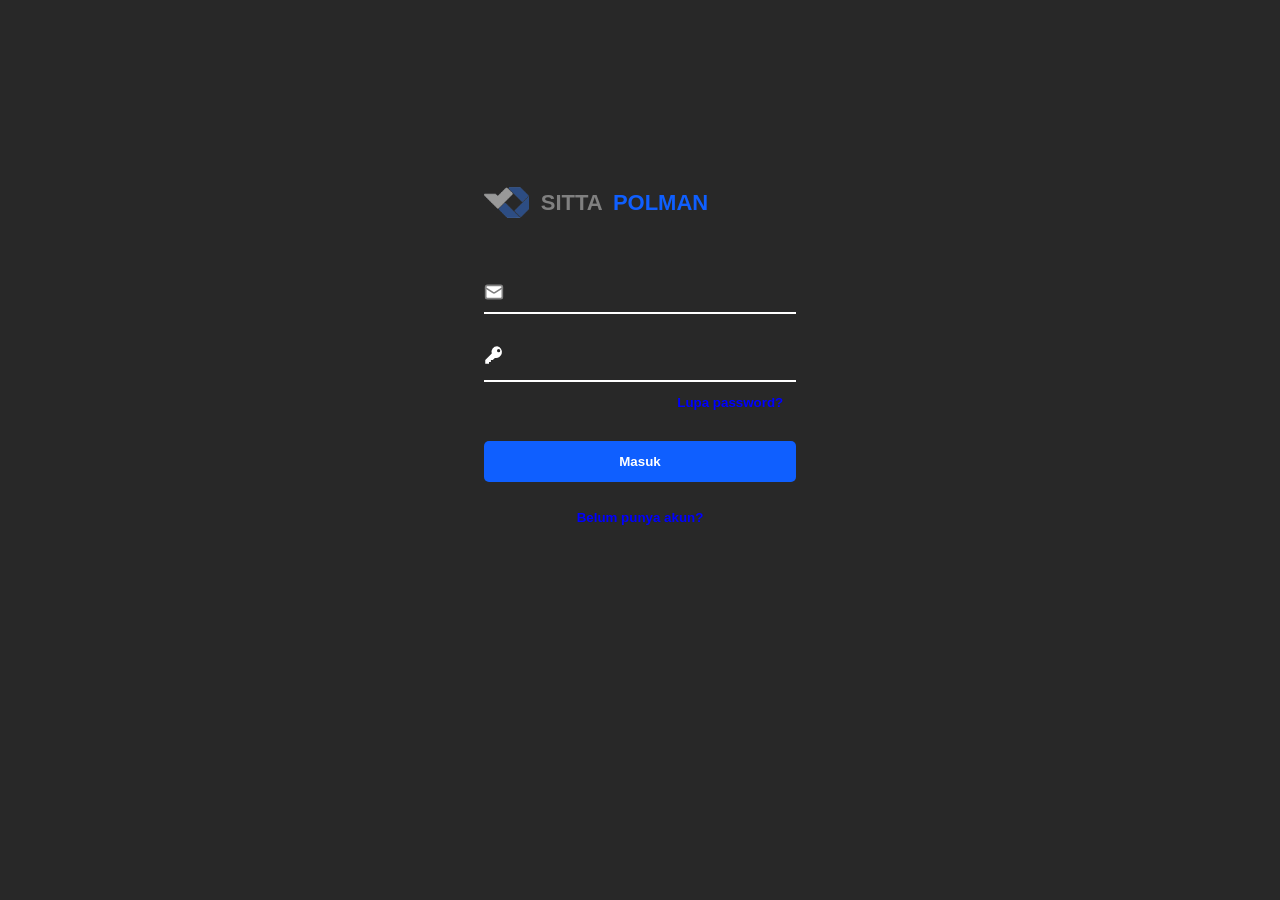
==== index.html @ 473e1a8a "first commit" ====
<!DOCTYPE html>
<html lang="en">

<head>
    <meta charset="UTF-8">
    <meta name="viewport" content="width=device-width, initial-scale=1.0">
    <title>Masuk</title>
    <link rel="stylesheet" href="/css/style.css">
    <link rel="icon" href="/assets/polman.png">
    <style>
        body {
            margin-top: 20vh;
        }
    </style>
</head>

<body>
    <div class="form">
        <label class="judul">
            <img src="/assets/polman.png" alt="logo polman">
            <h1 style="color: gray;">SITTA&ensp;</h1>
            <h1>POLMAN</h1>
        </label>
        <br><br><br>
        <label for="email" class="field" style="margin-bottom: 10px;">
            <svg xmlns="http://www.w3.org/2000/svg" width="24" height="24" viewBox="0 0 24 24" fill="none"
                stroke="currentColor" stroke-width="2" stroke-linecap="round" stroke-linejoin="round">
                <rect width="20" height="16" x="2" y="4" rx="2" />
                <path d="m22 7-8.97 5.7a1.94 1.94 0 0 1-2.06 0L2 7" />
            </svg>
            <input type="email" id="email" name="email">
        </label>
        <br>
        <label for="password" class="field">
            <svg viewBox="0 0 16 16" aria-hidden="true">
                <path
                    d="M10.5 1a4.5 4.5 0 0 0-4.3 5.8L1 12v3h3v-1.5h1.5V12H7l1.7-1.7A4.5 4.5 0 1 0 10.5 1zm1.2 2.2a1.3 1.3 0 1 1 0 2.6 1.3 1.3 0 0 1 0-2.6z" />
            </svg>
            <input type="password" id="password" name="password">
        </label>
        <button type="button" id="forgotPw">Lupa password?</button>
        <br>
        <button onclick="masuk()" type="button" style="font-weight: bold;">Masuk</button>
        <p id="pesan"></p>
        <button id="buatAkun" type="button">Belum punya akun?</button>
        <div id="modalReg" class="modal">
            <div class="modal-content">
                <div class="modal-header">
                    <span class="close">&times;</span>
                    <h2>INFORMASI</h2>
                </div>
                <div class="modal-body">
                    <p>Silahkan hubungi pihak kampus untuk membuat akun baru</p>
                </div>
            </div>
        </div>
        <div id="modalPw" class="modal">
            <div class="modal-content">
                <div class="modal-header">
                    <span class="close-1">&times;</span>
                    <h2>INFORMASI</h2>
                </div>
                <div class="modal-body">
                    <p>Silahkan hubungi pihak kampus untuk mengganti password</p>
                </div>
            </div>
        </div>
    </div>

    <script src="/js/script.js"></script>
    <script src="/js/data.js"></script>
</body>

</html>
---- css/style.css ----
* {
    margin: 0;
    padding: 0;
    box-sizing: border-box;
}

body {
    font-family: Arial, Helvetica, sans-serif;
    background-color: rgb(40, 40, 40);
    color: white;
}

table {
    margin: 0 auto;
}

.form img {
    width: 45px !important;
    margin-right: 10px;
}

/* halaman login */
.modal {
    display: none;
    position: fixed;
    z-index: 1;
    padding-top: 200px;
    left: 0;
    top: 0;
    width: 100%;
    height: 100%;
    overflow: auto;
    background-color: rgb(0, 0, 0);
    background-color: rgba(0, 0, 0, 0.4);
}

.modal-content {
    position: relative;
    background-color: #fefefe;
    color: black;
    margin: auto;
    padding: 0;
    border: 1px solid #888;
    width: 25%;
    box-shadow: 0 4px 8px 0 rgba(0, 0, 0, 0.2), 0 6px 20px 0 rgba(0, 0, 0, 0.19);
    -webkit-animation-name: animatetop;
    -webkit-animation-duration: 0.4s;
    animation-name: animatetop;
    animation-duration: 0.4s
}

@-webkit-keyframes animatetop {
    from {
        opacity: 0;
        -webkit-transform: scale(0.7);
        transform: scale(0.7);
    }

    to {
        opacity: 1;
        -webkit-transform: scale(1);
        transform: scale(1);
    }
}

@keyframes animatetop {
    from {
        opacity: 0;
        -webkit-transform: scale(0.7);
        transform: scale(0.7);
    }

    to {
        opacity: 1;
        -webkit-transform: scale(1);
        transform: scale(1);
    }
}

.close {
    color: rgb(15, 95, 255);
    float: right;
    font-size: 28px;
    font-weight: bold;
}

.close:hover,
.close:focus {
    color: #000000;
    text-decoration: none;
    cursor: pointer;
}

.close-1 {
    color: rgb(15, 95, 255);
    float: right;
    font-size: 28px;
    font-weight: bold;
}

.close-1:hover,
.close-1:focus {
    color: #000000;
    text-decoration: none;
    cursor: pointer;
}

.modal-header {
    padding: 20px;
    color: rgb(15, 95, 255);
}

.modal-body {
    padding: 30px;
}

.judul {
    display: flex;
}

.form h1 {
    text-align: center;
    font-size: 20px;
    color: rgb(15, 95, 255);
}

.form label {
    text-align: left;
    color: gray;
}

.form {
    text-align: center;
    display: grid;
    justify-content: center;
}

.field {
    border-bottom: 2px solid rgb(255, 255, 255);
}

.form input {
    border: none;
    padding: 5px 35px 5px 0;
    background: none;
    font-size: 20px;
    color: white;
}

.form input:focus {
    outline: none;
    color: white;
}

a {
    text-decoration: none;
    color: blue;
}

.form button {
    border: none;
    font-weight: bold;
    padding: 13px;
    border-radius: 5px;
    background-color: rgb(15, 95, 255);
    cursor: pointer;
    color: white;
}

.form button:hover {
    background-color: rgb(40, 0, 186);
}

.field svg {
    left: 14px;
    top: 50%;
    width: 20px;
    height: auto;
    fill: white;
    pointer-events: none;
}

#password {
    margin-bottom: 5px;
}

#buatAkun {
    color: blue;
    background: none;
}

#forgotPw {
    background: none;
    color: blue;
    text-align: end;
}

#pesan {
    height: 5px;
    font-size: 15px;
    color: red;
    margin: 5px;
}

/* navbar */
.navbar {
    display: flex;
    justify-content: space-between;
    align-items: center;
    background-color: rgb(0, 0, 0);
    padding: 15px 30px;
    box-shadow: 0 0 3px 0 rgba(255, 255, 255);
    position: relative;
    margin-bottom: 20px;
}

.judul {
    align-items: center;
}

.judul a {
    display: flex;
}

.judul-links {
    display: none;
    background: none;
}

.judul img {
    width: 45px;
    margin-right: 12px;
    background: none;
}

.judul h1 {
    font-size: 22px;
    color: rgb(15, 95, 255);
}

.nav-links {
    list-style: none;
    display: flex;
    align-items: center;
    gap: 25px;
}

.nav-links li a, .drop-btn {
    text-decoration: none;
    color: #ffffff;
    font-size: 15px;
    font-weight: 600;
    background: none;
    border: none;
    cursor: pointer;
    padding: 12px;
    border-radius: 50px;
    transition: color 0.3s;
}

.nav-links li a:hover, .drop-btn:hover {
    background-color: rgb(15, 95, 255);
}

.dropdown {
    position: relative;
}

.dropdown-menu {
    display: none;
    position: absolute;
    top: 100%;
    left: 0;
    background-color: rgb(50, 50, 50);
    min-width: 240px;
    box-shadow: 0 4px 12px rgba(0, 0, 0, 0.15);
    border-radius: 8px;
    list-style: none;
    padding: 8px 0;
    z-index: 100;
}

.dropdown-menu li a {
    display: block;
    padding: 10px 16px;
    font-weight: normal;
    border-radius: 0;
}

.dropdown-menu li a:hover {
    background-color: rgb(15, 95, 255);
    color: rgb(255, 255, 255);
}

@media (min-width: 769px) {
    .dropdown:hover .dropdown-menu {
        display: block;
    }
}

.content {
    width: 100%;
    margin-top: 5vh;
    text-align: center;
    display: grid;
    justify-content: center;
}

.content label {
    text-align: left;
}

.input {
    background-color: white;
    height: 55%;
    padding: 5px;
    border-radius: 10px;
    align-items: center;
    display: flex;
}

.input input, button {
    border: none;
}

.content input:focus {
    outline: none;
}

.input button {
    font-weight: bold;
    margin-top: 20px;
    background-color: rgb(15, 95, 255);
    color: white;
    padding: 10px;
    cursor: pointer;
}

.content button:hover {
    background-color: rgb(40, 0, 186);
}

#tabelBahanAjar img {
    width: 70px !important;
    height: auto;
}

input:focus {
    color: black;
}
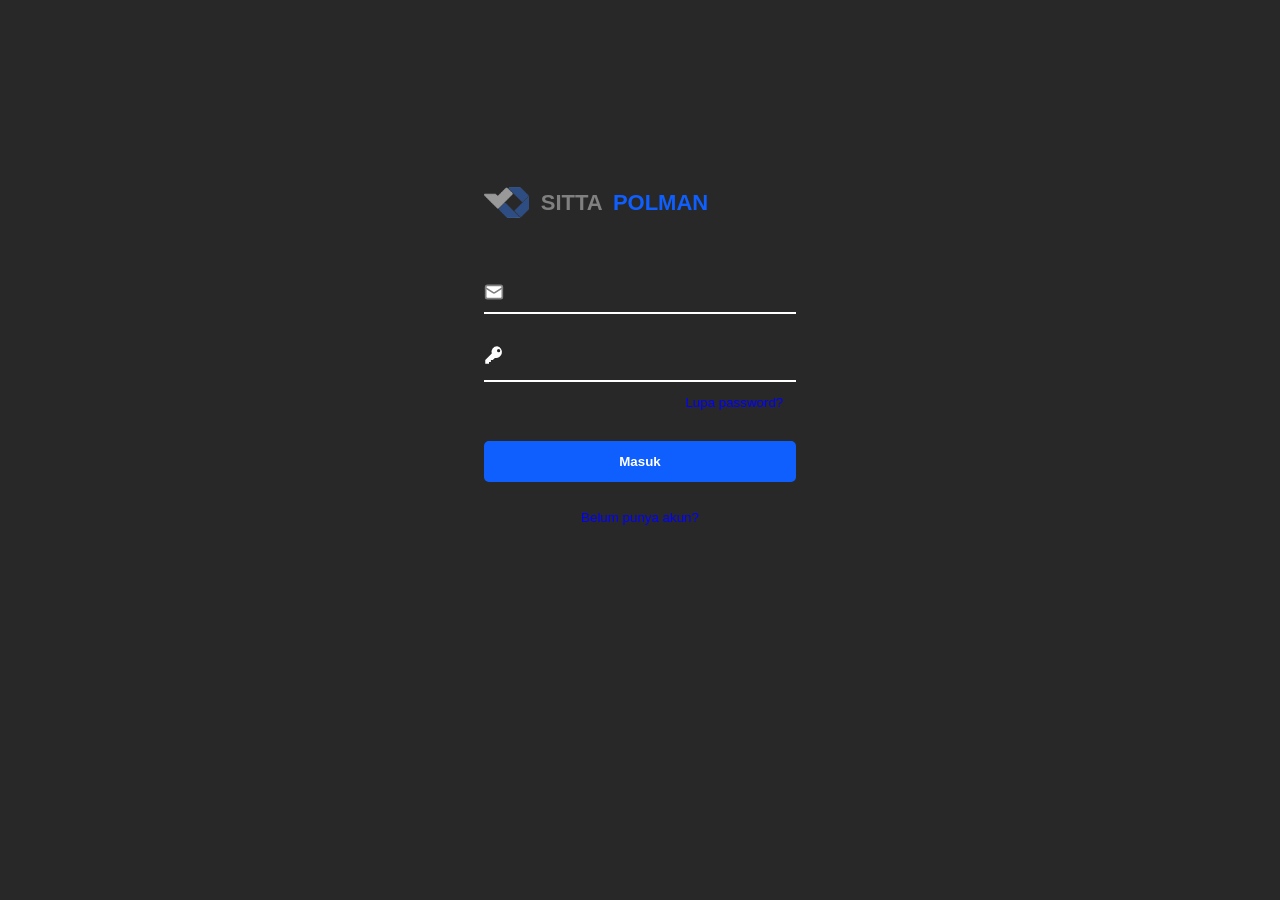
==== commit b894c51c: "Update features create new account" ====
--- a/index.html
+++ b/index.html
@@ -47,10 +47,16 @@
             <div class="modal-content">
                 <div class="modal-header">
                     <span class="close">&times;</span>
-                    <h2>INFORMASI</h2>
+                    <h2>Daftar Akun</h2>
                 </div>
                 <div class="modal-body">
-                    <p>Silahkan hubungi pihak kampus untuk membuat akun baru</p>
+                    <form class="daftar-akun" id="daftarAkun">
+                        <label>Email</label>
+                        <input type="email" id="regEmail" required>
+                        <label for="password">Password</label>
+                        <input type="password" id="regPw" required>
+                        <button type="submit">Daftar Akun</button>
+                    </form>
                 </div>
             </div>
         </div>
--- a/css/style.css
+++ b/css/style.css
@@ -78,7 +78,7 @@
 }
 
 .close {
-    color: rgb(15, 95, 255);
+    color: white;
     float: right;
     font-size: 28px;
     font-weight: bold;
@@ -92,7 +92,7 @@
 }
 
 .close-1 {
-    color: rgb(15, 95, 255);
+    color: white;
     float: right;
     font-size: 28px;
     font-weight: bold;
@@ -105,9 +105,24 @@
     cursor: pointer;
 }
 
+.close-2 {
+    color: white;
+    float: right;
+    font-size: 28px;
+    font-weight: bold;
+}
+
+.close-2:hover,
+.close-2:focus {
+    color: #000000;
+    text-decoration: none;
+    cursor: pointer;
+}
+
 .modal-header {
-    padding: 20px;
-    color: rgb(15, 95, 255);
+    padding: 12px;
+    color: white;
+    background-color: rgb(15, 95, 255);
 }
 
 .modal-body {
@@ -135,6 +150,28 @@
     justify-content: center;
 }
 
+.modal-body .daftar-akun {
+    display: grid;
+}
+
+.modal-body .daftar-akun label {
+    text-align: left;
+}
+
+.modal-body .daftar-akun input {
+    border: 1px solid black;
+    color: black;
+    padding: 5px;
+    border-radius: 5px;
+    margin-bottom: 20px;
+}
+
+.modal-body .daftar-akun input:focus {
+    color: black;
+    outline: rgb(15, 95, 255);
+    border: 1.5px solid rgb(15, 95, 255);
+}
+
 .field {
     border-bottom: 2px solid rgb(255, 255, 255);
 }
@@ -159,7 +196,6 @@
 
 .form button {
     border: none;
-    font-weight: bold;
     padding: 13px;
     border-radius: 5px;
     background-color: rgb(15, 95, 255);
@@ -311,16 +347,42 @@
 }
 
 .input {
-    background-color: white;
-    height: 55%;
-    padding: 5px;
-    border-radius: 10px;
+    display: flex !important;
+    align-items: stretch !important;
+    width: 100%;
+    max-width: 400px;
+    height: 45px !important;
+    min-height: 0 !important;
+    padding: 0 !important;
+    background-color: #ffffff;
+    border-radius: 5px;
+    overflow: hidden;
+}
+
+.input input {
+    flex: 1;
+    height: 100% !important;
+    margin: 0 !important;
+    padding: 0 15px !important;
+    border: none;
+    outline: none;
+    font-size: 15px;
+    box-sizing: border-box;
+}
+
+.input button {
+    width: 50px !important;
+    height: 100% !important;
+    margin: 0 !important;
+    padding: 0 !important;
+    background-color: #0f5fff;
+    color: #ffffff;
+    border: none;
+    cursor: pointer;
+    display: flex;
     align-items: center;
-    display: flex;
-}
-
-.input input, button {
-    border: none;
+    justify-content: center;
+    font-size: 18px;
 }
 
 .content input:focus {
@@ -347,4 +409,80 @@
 
 input:focus {
     color: black;
+}
+
+.modal-stok {
+    display: none;
+    position: fixed;
+    z-index: 1;
+    padding-top: 150px;
+    left: 0;
+    top: 0;
+    width: 100%;
+    height: 100%;
+    overflow: auto;
+    background-color: rgb(0, 0, 0);
+    background-color: rgba(0, 0, 0, 0.4);
+}
+
+#tambahStok {
+    background-color: rgb(15, 95, 255);
+    font-weight: bold;
+    padding: 15px 20px;
+    border-radius: 10px;
+    color: white;
+    border: none;
+    text-align: end;
+    cursor: pointer;
+}
+
+#tambahStok:hover {
+    background-color: rgb(40, 0, 186);
+}
+
+.form-stok input {
+    margin-bottom: 10px;
+    padding: 5px;
+    border-radius: 5px;
+    border: 1px solid black;
+}
+
+.form-stok input[type="file"] {
+    border: none;
+}
+
+.form-stok button {
+    background-color: rgb(15, 95, 255);
+    color: white;
+    font-weight: bold;
+    padding: 10px 104px;
+    border-radius: 10px;
+    margin: 5px auto 0 auto;
+    display: flex;
+    cursor: pointer;
+}
+
+.form-stok button:hover {
+    background-color: rgb(40, 0, 186);
+}
+
+.form-grid {
+    display: grid;
+    grid-template-columns: 1fr 1fr;
+    gap: 20px;
+}
+
+.form-grid input {
+    width: 100%;
+    box-sizing: border-box;
+    margin-bottom: 10px;
+}
+
+.form-stok button {
+    display: block;
+    margin: 15px auto 0 auto;
+}
+
+.kolom-penuh {
+    grid-column: span 2;
 }
